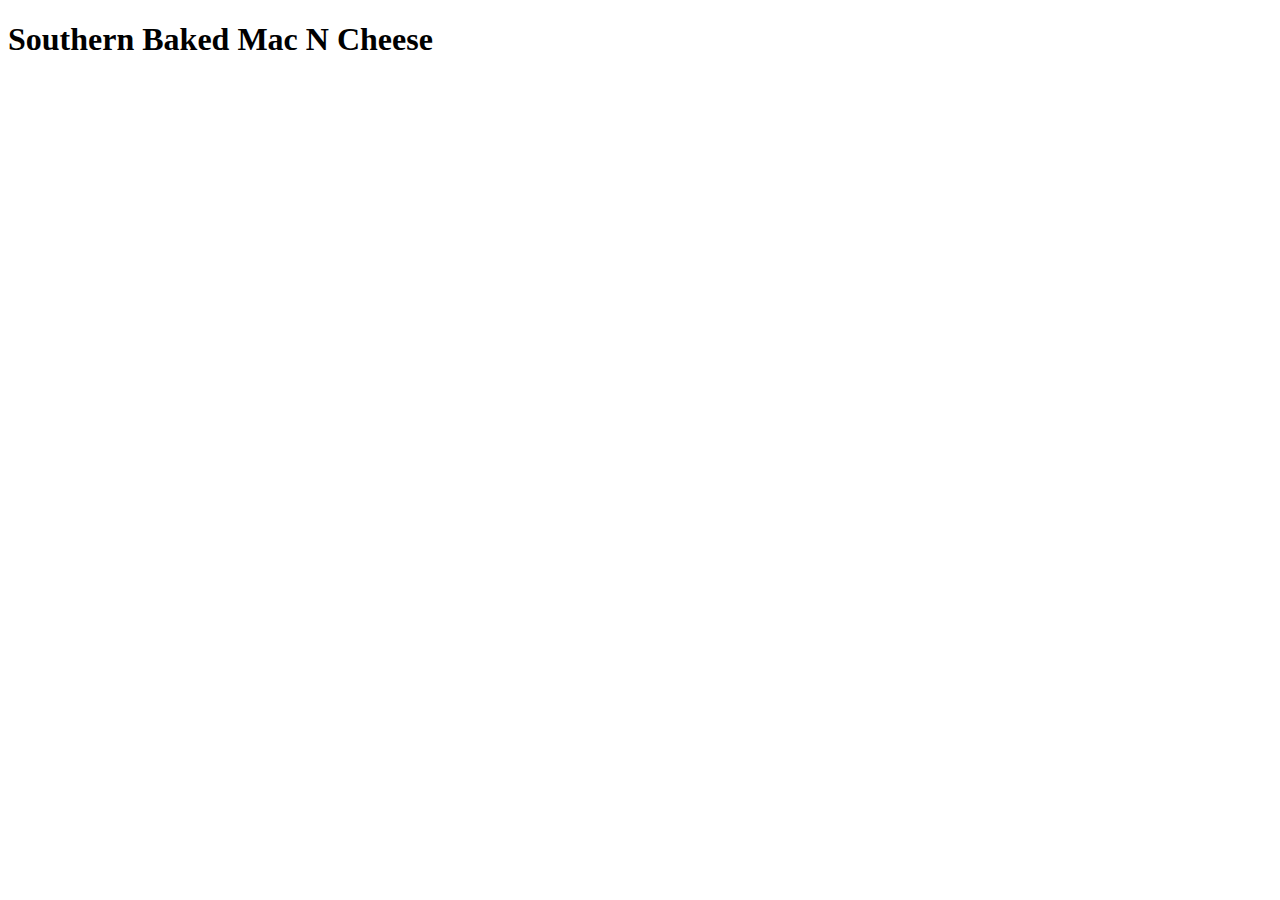
==== recipes/macncheese.html @ 7be80408 "Fix relative link within list" ====
<!DOCTYPE html>
<html lang="en">
    <head>
        <meta charset="UTF-8">
        <title> Southern Baked Mac N Cheese</title>
    </head>
    <body>
        <h1>Southern Baked Mac N Cheese</h1>
    </body>
</html>
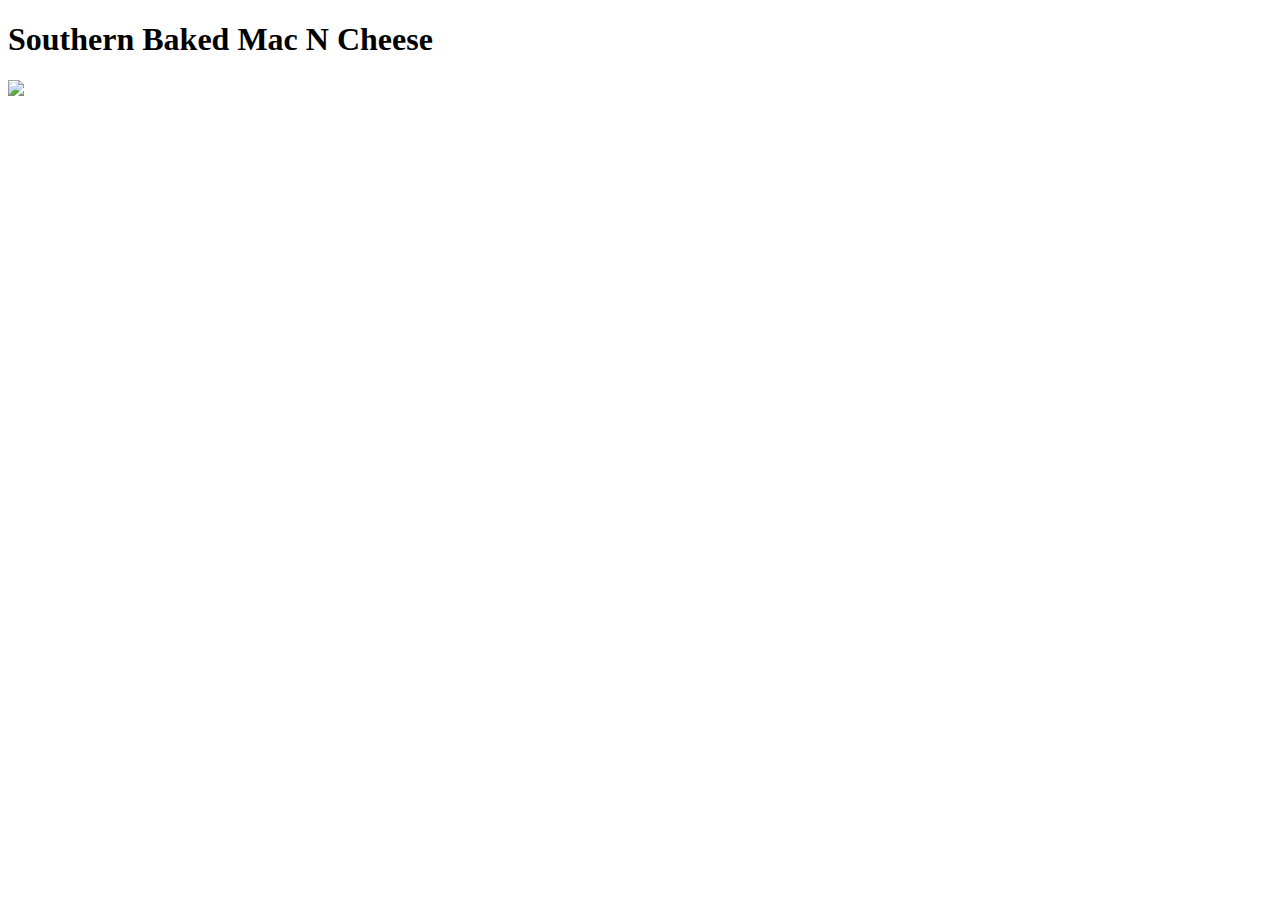
==== commit c5faa602: "Fix img element" ====
--- a/recipes/macncheese.html
+++ b/recipes/macncheese.html
@@ -7,4 +7,6 @@
     <body>
         <h1>Southern Baked Mac N Cheese</h1>
     </body>
+    <img src="https://postimg.cc/kV39W6vC">
+
 </html>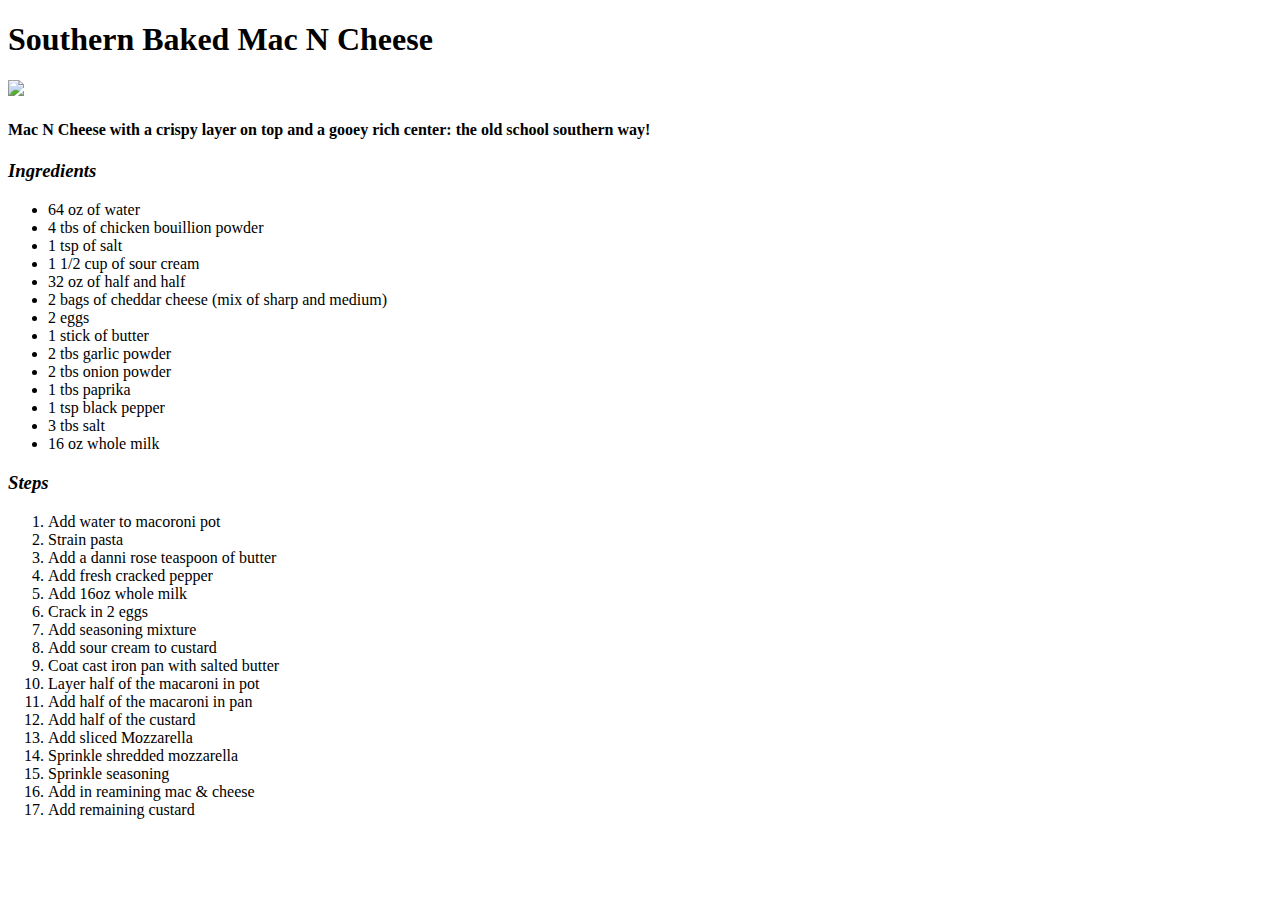
==== commit 85968442: "Fix missing link" ====
--- a/recipes/macncheese.html
+++ b/recipes/macncheese.html
@@ -7,6 +7,45 @@
     <body>
         <h1>Southern Baked Mac N Cheese</h1>
     </body>
-    <img src="https://postimg.cc/kV39W6vC">
+    <img src="https://i.postimg.cc/0NrQR76z/HOW-TO-MAKE-OLE-SKOOL-SOUTHERN-BAKED-MAC-N-CHEESE-3-15-screenshot.png">
+    <h4>Mac N Cheese with a crispy layer on top and a gooey rich center: the old school southern way!</h4>
+    <h3><em>Ingredients</em></h3>
+    <ul>
+        <li>64 oz of water</li>
+        <li>4 tbs of chicken bouillion powder</li>
+        <li>1 tsp of salt</li>
+        <li>1 1/2 cup of sour cream</li>
+        <li>32 oz of half and half</li>
+        <li>2 bags of cheddar cheese (mix of sharp and medium) </li>
+        <li>2 eggs</li>
+        <li>1 stick of butter</li>
+        <li>2 tbs garlic powder</li>
+        <li>2 tbs onion powder</li>
+        <li>1 tbs paprika</li>
+        <li>1 tsp black pepper</li>
+        <li>3 tbs salt </li>
+        <li>16 oz whole milk</li>
+    </ul>
+    <h3><em>Steps</em></h3>
+    <ol>
+        <li>Add water to macoroni pot</li>
+        <li>Strain pasta </li>
+        <li>Add a danni rose teaspoon of butter</li>
+        <li>Add fresh cracked pepper</li>
+        <li>Add 16oz whole milk</li>
+        <li>Crack in 2 eggs</li>
+        <li>Add seasoning mixture</li>
+        <li>Add sour cream to custard</li>
+        <li>Coat cast iron pan with salted butter</li>
+        <li>Layer half of the macaroni in pot</li>
+        <li>Add half of the macaroni in pan</li>
+        <li>Add half of the custard</li>
+        <li>Add sliced Mozzarella</li>
+        <li>Sprinkle shredded mozzarella</li>
+        <li>Sprinkle seasoning</li>
+        <li>Add in reamining mac & cheese</li>
+        <li>Add remaining custard</li>
+    </ol>
+
 
 </html>